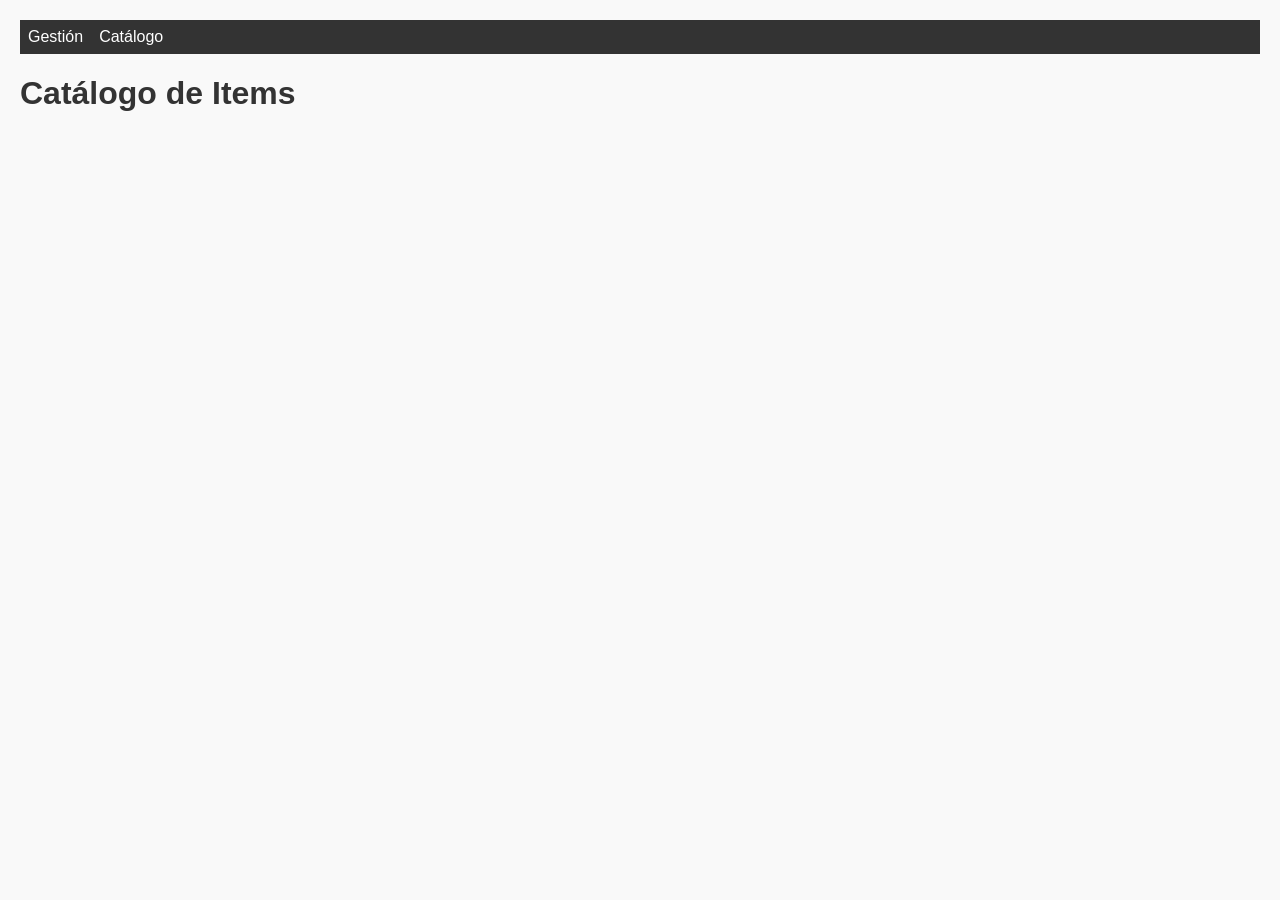
==== public/catalog.html @ c16d9414 "030925-1 Commit público" ====
<!DOCTYPE html>
<html lang="en">
<head>
    <meta charset="UTF-8">
    <meta name="viewport" content="width=device-width, initial-scale=1.0">
    <title>Catálogo</title>
    <link rel="stylesheet" href="./css/styles.css">
</head>
<body>
    <nav class="navbar">
        <ul>
            <li><a href="index.html">Gestión</a></li>
            <li><a href="catalog.html">Catálogo</a></li>
        </ul>
    </nav>

    <h1>Catálogo de Items</h1>

    <div id="catalogContainer" class="catalog-grid">
        <!-- Aquí se van a renderizar las tarjetas con los items -->
    </div>

    <script type="module" src="./js/catalog.js"></script>
</body>
</html>
---- public/css/styles.css ----
/* index.html */
body {
    font-family: Arial, sans-serif;
    margin: 20px;
    background: #f9f9f9;
}

h1 {
    color: #333;
}

form {
    margin-bottom: 20px;
}

input {
    padding: 8px;
    margin-right: 5px;
}

button {
    padding: 8px 12px;
    background: #007acc;
    color: white;
    border: none;
    cursor: pointer;
}

button:hover {
    background: #005fa3;
}

table {
    width: 100%;
    border-collapse: collapse;
    background: white;
}

th, td {
    border: 1px solid #ddd;
    padding: 8px;
    text-align: left;
}

/* Navbar */
.navbar {
    background: #333;
    padding: 0.5rem;
}

.navbar ul {
    list-style: none;
    display: flex;
    gap: 1rem;
    margin: 0;
    padding: 0;
}

.navbar a {
    color: white;
    text-decoration: none;
}

.navbar a:hover {
    text-decoration: underline;
}
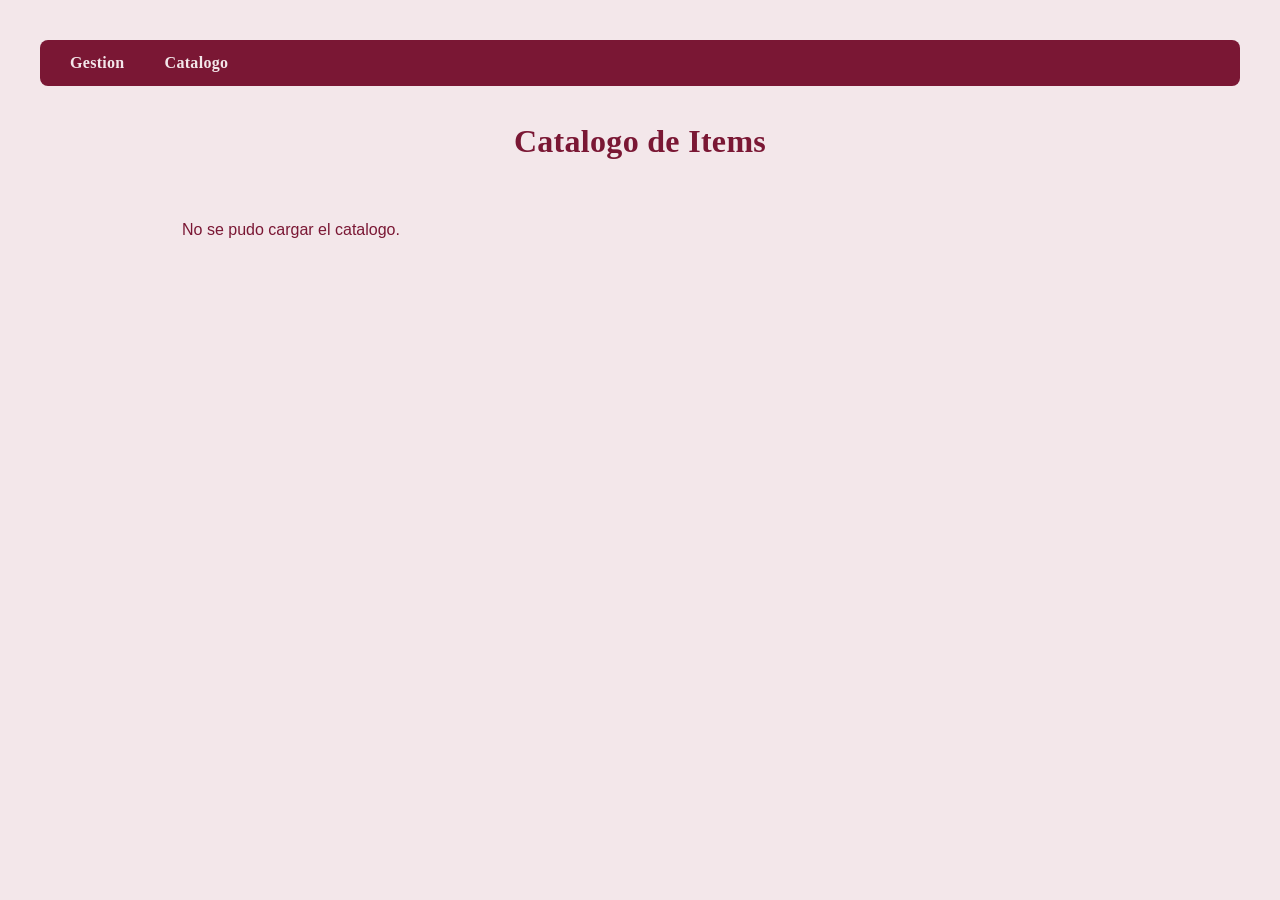
==== commit a5030d5a: "Cambios con lógica de catalogo" ====
--- a/public/catalog.html
+++ b/public/catalog.html
@@ -3,23 +3,35 @@
 <head>
     <meta charset="UTF-8">
     <meta name="viewport" content="width=device-width, initial-scale=1.0">
-    <title>Catálogo</title>
+    <title>Catalogo</title>
     <link rel="stylesheet" href="./css/styles.css">
 </head>
 <body>
     <nav class="navbar">
         <ul>
-            <li><a href="index.html">Gestión</a></li>
-            <li><a href="catalog.html">Catálogo</a></li>
+            <li><a href="index.html">Gestion</a></li>
+            <li><a href="catalog.html">Catalogo</a></li>
         </ul>
     </nav>
 
-    <h1>Catálogo de Items</h1>
+    <h1>Catalogo de Items</h1>
 
-    <div id="catalogContainer" class="catalog-grid">
-        <!-- Aquí se van a renderizar las tarjetas con los items -->
+    <div id="catalogLayout" class="catalog-layout">
+        <div id="catalogContainer" class="catalog-grid"></div>
+
+        <aside id="itemDrawer" class="item-drawer" aria-hidden="true">
+            <button id="closeDrawerBtn" class="drawer-close" aria-label="Cerrar detalle">x</button>
+            <div class="item-drawer-content">
+                <img id="drawerImage" class="item-drawer-image" src="" alt="Producto">
+                <h2 id="drawerName"></h2>
+                <p><strong>Descripcion:</strong> <span id="drawerDescription"></span></p>
+                <p><strong>Categoria:</strong> <span id="drawerCategory"></span></p>
+                <p><strong>Material:</strong> <span id="drawerMaterial"></span></p>
+                <p><strong>Precio:</strong> $<span id="drawerPrice"></span></p>
+            </div>
+        </aside>
     </div>
 
     <script type="module" src="./js/catalog.js"></script>
 </body>
-</html>+</html>
--- a/public/css/styles.css
+++ b/public/css/styles.css
@@ -1,3 +1,42 @@
+/* === CATÁLOGO CARDS === */
+.catalog-grid {
+    display: grid;
+    grid-template-columns: repeat(auto-fit, minmax(280px, 1fr));
+    gap: 24px;
+    margin: 30px auto;
+    max-width: 1200px;
+}
+
+.item-card {
+    background: #e4dac6;
+    color: #7a1734;
+    border-radius: 18px;
+    box-shadow: 0 4px 16px rgba(122, 23, 52, 0.15);
+    padding: 24px 18px;
+    transition: box-shadow 0.3s, transform 0.2s, background 0.3s;
+    border: 2px solid #da849b;
+    display: flex;
+    flex-direction: column;
+    align-items: flex-start;
+}
+
+.item-card h2 {
+    margin-bottom: 12px;
+    font-size: 1.3rem;
+    color: #7a1734;
+}
+
+.item-card p {
+    margin-bottom: 8px;
+    font-size: 1rem;
+}
+
+.item-card:hover {
+    box-shadow: 0 8px 32px rgba(218, 132, 155, 0.25);
+    background: #f3e7ea;
+    transform: translateY(-4px) scale(1.03);
+    border-color: #7a1734;
+}
 /* index.html */
 body {
     font-family: Arial, sans-serif;
@@ -20,7 +59,7 @@
 
 button {
     padding: 8px 12px;
-    background: #007acc;
+    background: #09ded6;
     color: white;
     border: none;
     cursor: pointer;
@@ -63,4 +102,759 @@
 
 .navbar a:hover {
     text-decoration: underline;
-}+}
+
+/* RESET BÁSICO */
+* {
+    margin: 0;
+    padding: 0;
+    box-sizing: border-box;
+    font-family: 'Segoe UI', Tahoma, Geneva, Verdana, sans-serif;
+}
+
+body {
+    background-color: #f3e7ea;
+    color: #7a1734;
+    line-height: 1.6;
+    padding: 20px;
+}
+
+h1 {
+    color: #7a1734;
+    text-align: center;
+    margin-bottom: 20px;
+}
+
+/* NAVBAR HORIZONTAL */
+.navbar {
+    background-color: #7a1734;
+    padding: 10px 20px;
+    border-radius: 8px;
+    margin-bottom: 30px;
+}
+
+.navbar ul {
+    list-style: none;
+    display: flex;
+    justify-content: flex-start;
+    gap: 20px;
+}
+
+.navbar a {
+    color: #f3e7ea;
+    text-decoration: none;
+    font-weight: bold;
+    transition: color 0.3s;
+    padding: 5px 10px;
+    border-radius: 6px;
+}
+
+.navbar a:hover {
+    color: #da849b;
+    background-color: rgba(255,255,255,0.1);
+}
+
+/* FORMULARIO HORIZONTAL */
+form#itemForm {
+    background-color: #e4dac6;
+    padding: 20px;
+    border-radius: 10px;
+    max-width: 900px;
+    margin: 0 auto 30px auto;
+    box-shadow: 0 4px 8px rgba(0,0,0,0.1);
+    display: flex;
+    flex-wrap: wrap;
+    gap: 15px;
+    align-items: center;
+    justify-content: flex-start;
+}
+
+form#itemForm input {
+    flex: 1 1 calc(30% - 10px);
+    min-width: 150px;
+    padding: 10px;
+    border: 1px solid #c7d784;
+    border-radius: 6px;
+    font-size: 1rem;
+    transition: all 0.2s ease;
+}
+
+form#itemForm button {
+    background-color: #7a1734;
+    color: #f3e7ea;
+    padding: 12px 25px;
+    border: none;
+    border-radius: 6px;
+    cursor: pointer;
+    transition: background-color 0.3s, transform 0.2s;
+    flex: 1 1 100%;
+    font-size: 1rem;
+    margin-top: 10px;
+}
+
+form#itemForm button:hover {
+    background-color: #da849b;
+    transform: translateY(-2px);
+}
+
+/* INPUTS CON ERROR */
+input.input-error {
+    border: 2px solid #da849b !important;
+    background-color: #ffe6eb !important;
+    animation: shake 0.2s;
+}
+
+/* ANIMACIÓN DE SACUDIDA */
+@keyframes shake {
+    0% { transform: translateX(0px); }
+    25% { transform: translateX(-3px); }
+    50% { transform: translateX(3px); }
+    75% { transform: translateX(-3px); }
+    100% { transform: translateX(0px); }
+}
+
+/* MENSAJITOS AUTOMÁTICOS */
+#mensajito {
+    max-width: 700px;
+    margin: 10px auto;
+    text-align: center;
+    padding: 12px 20px;
+    border-radius: 8px;
+    display: none;
+    font-weight: bold;
+    box-shadow: 0 4px 12px rgba(0,0,0,0.15);
+    transition: all 0.3s ease;
+    position: relative;
+    opacity: 0;
+}
+
+#mensajito.show {
+    display: block;
+    opacity: 1;
+}
+
+#mensajito.success {
+    background-color: #c7d784;
+    color: #7a1734;
+    border-left: 6px solid #7a1734;
+}
+
+#mensajito.error {
+    background-color: #da849b;
+    color: #f3e7ea;
+    border-left: 6px solid #7a1734;
+}
+
+#mensajito.warning {
+    background-color: #f7d06e;
+    color: #7a1734;
+    border-left: 6px solid #da849b;
+}
+
+/* TABLA */
+table {
+    width: 100%;
+    border-collapse: collapse;
+    margin: 0 auto;
+    max-width: 900px;
+    background-color: #e4dac6;
+    border-radius: 10px;
+    overflow: hidden;
+    box-shadow: 0 4px 8px rgba(0,0,0,0.1);
+}
+
+thead {
+    background-color: #7a1734;
+    color: #f3e7ea;
+}
+
+th, td {
+    padding: 12px 15px;
+    text-align: left;
+}
+
+tbody tr:nth-child(even) {
+    background-color: #f3e7ea;
+}
+
+tbody tr:hover {
+    background-color: #da849b;
+    color: #f3e7ea;
+    transition: background-color 0.3s;
+}
+
+/* CELDA DE ACCIONES CON BOTONES LADO A LADO */
+td.actions {
+    display: flex;
+    gap: 5px;
+}
+
+/* BOTONES ACCIONES */
+button.btn-edit, button.btn-delete {
+    padding: 6px 12px;
+    border: none;
+    border-radius: 5px;
+    cursor: pointer;
+    font-weight: bold;
+    transition: 0.3s;
+}
+
+button.btn-edit {
+    background-color: #c7d784;
+    color: #7a1734;
+}
+
+button.btn-edit:hover {
+    background-color: #7a1734;
+    color: #f3e7ea;
+}
+
+button.btn-delete {
+    background-color: #da849b;
+    color: #f3e7ea;
+}
+
+button.btn-delete:hover {
+    background-color: #7a1734;
+    color: #f3e7ea;
+}
+
+/* RESPONSIVE */
+@media (max-width: 768px) {
+    form#itemForm input {
+        flex: 1 1 100%;
+    }
+    .navbar ul {
+        justify-content: center;
+        flex-wrap: wrap;
+        gap: 10px;
+    }
+    #mensajito {
+        font-size: 0.9rem;
+        padding: 10px 15px;
+    }
+}
+
+
+
+/* ===== SWEET ALERT PERSONALIZADO ===== */
+
+.mi-popup{
+    background-color: #e4dac6 !important;
+    border: 2px solid #7a1734 !important;
+    border-radius: 12px !important;
+    padding: 25px !important;
+}
+
+/* titulo */
+.titulo-alerta{
+    color: #7a1734 !important;
+    font-weight: bold !important;
+}
+
+/* texto */
+.texto-alerta{
+    color: #7a1734 !important;
+}
+
+/* icono advertencia */
+.swal2-icon.swal2-warning{
+    border-color: #da849b !important;
+    color: #da849b !important;
+}
+
+/* botón eliminar */
+.btn-eliminar{
+    background-color: #da849b !important;
+    color: #f3e7ea !important;
+    border: none !important;
+    border-radius: 6px !important;
+    padding: 10px 18px !important;
+    font-weight: bold !important;
+    cursor: pointer !important;
+}
+
+.btn-eliminar:hover{
+    background-color: #7a1734 !important;
+}
+
+/* botón cancelar */
+.btn-cancelar{
+    background-color: #c7d784 !important;
+    color: #7a1734 !important;
+    border: none !important;
+    border-radius: 6px !important;
+    padding: 10px 18px !important;
+    font-weight: bold !important;
+    cursor: pointer !important;
+}
+
+
+
+
+
+.btn-editar{
+    background-color: #da849b !important;
+    color: #f3e7ea !important;
+    border: none !important;
+    border-radius: 6px !important;
+    padding: 10px 18px !important;
+    font-weight: bold !important;
+    cursor: pointer !important;
+}
+
+.btn-editar:hover{
+    background-color: #7a1734 !important;
+}
+
+/* icono advertencia */
+.swal2-icon.swal2-question{
+    border-color: #da849b !important;
+    color: #da849b !important;
+}
+
+.btn-cancelar:hover{
+    background-color: #7a1734 !important;
+    color: #f3e7ea !important;
+}
+.item-image {
+    width: 100%;
+    max-height: 220px;
+    object-fit: cover;
+    border-radius: 12px;
+    margin-bottom: 12px;
+    border: 1px solid #da849b;
+}
+
+.table-image {
+    width: 64px;
+    height: 64px;
+    object-fit: cover;
+    border-radius: 8px;
+    border: 1px solid #c7d784;
+    display: block;
+}
+
+/* Catalog drawer modal */
+.catalog-layout {
+    max-width: 1400px;
+    margin: 0 auto;
+    display: flex;
+    gap: 24px;
+    align-items: flex-start;
+}
+
+.catalog-layout .catalog-grid {
+    flex: 1;
+    margin: 30px 0;
+    transition: max-width 0.35s ease, transform 0.35s ease;
+}
+
+.catalog-layout.modal-open .catalog-grid {
+    max-width: calc(100% - 380px);
+}
+
+.catalog-layout .item-card {
+    cursor: pointer;
+}
+
+.catalog-layout .item-card:focus-visible {
+    outline: 3px solid #7a1734;
+    outline-offset: 3px;
+}
+
+.item-drawer {
+    width: 0;
+    opacity: 0;
+    transform: translateX(32px);
+    pointer-events: none;
+    overflow: hidden;
+    position: sticky;
+    top: 20px;
+    background: #e4dac6;
+    color: #7a1734;
+    border: 2px solid #da849b;
+    border-radius: 16px;
+    box-shadow: 0 10px 30px rgba(122, 23, 52, 0.25);
+    transition: width 0.35s ease, opacity 0.3s ease, transform 0.35s ease, padding 0.35s ease;
+}
+
+.item-drawer.open {
+    width: 360px;
+    opacity: 1;
+    transform: translateX(0);
+    pointer-events: auto;
+    padding: 18px;
+}
+
+.drawer-close {
+    background: #7a1734;
+    color: #f3e7ea;
+    border: none;
+    border-radius: 8px;
+    width: 34px;
+    height: 34px;
+    font-size: 1rem;
+    font-weight: bold;
+    cursor: pointer;
+    margin-left: auto;
+    display: block;
+}
+
+.drawer-close:hover {
+    background: #da849b;
+}
+
+.item-drawer-content {
+    display: flex;
+    flex-direction: column;
+    gap: 10px;
+}
+
+.item-drawer-content h2 {
+    margin-top: 8px;
+}
+
+.item-drawer-image {
+    width: 100%;
+    max-height: 280px;
+    object-fit: cover;
+    border-radius: 12px;
+    border: 1px solid #da849b;
+}
+
+@media (max-width: 980px) {
+    .catalog-layout {
+        display: block;
+        position: relative;
+    }
+
+    .catalog-layout.modal-open .catalog-grid {
+        max-width: 100%;
+    }
+
+    .item-drawer {
+        position: fixed;
+        right: 16px;
+        top: 16px;
+        bottom: 16px;
+        max-height: calc(100vh - 32px);
+        z-index: 1000;
+        overflow-y: auto;
+        transform: translateX(120%);
+    }
+
+    .item-drawer.open {
+        width: min(92vw, 380px);
+        transform: translateX(0);
+    }
+}
+
+/* Index layout refresh */
+.index-page .page-shell {
+    max-width: 1120px;
+    margin: 0 auto;
+    padding: 8px 0 24px;
+}
+
+.index-page h1 {
+    margin-bottom: 24px;
+    letter-spacing: 0.3px;
+}
+
+.index-page form#itemForm {
+    padding: 24px;
+    border-radius: 14px;
+    border: 2px solid #da849b;
+    box-shadow: 0 10px 24px rgba(122, 23, 52, 0.12);
+    justify-content: center;
+}
+
+.index-page .form-grid {
+    display: grid;
+    grid-template-columns: repeat(3, minmax(0, 1fr));
+    gap: 12px;
+}
+
+.index-page form#itemForm input,
+.index-page form#itemForm textarea {
+    width: 100%;
+    min-width: 0;
+    margin: 0;
+    padding: 11px 12px;
+    border: 1px solid #c7d784;
+    border-radius: 8px;
+    background: #fdf8f2;
+    color: #7a1734;
+}
+
+.index-page form#itemForm textarea {
+    grid-column: 1 / -1;
+    min-height: 120px;
+    resize: vertical;
+    line-height: 1.5;
+}
+
+.index-page form#itemForm input:focus,
+.index-page form#itemForm textarea:focus {
+    outline: none;
+    border-color: #7a1734;
+    box-shadow: 0 0 0 2px rgba(122, 23, 52, 0.16);
+}
+
+.index-page form#itemForm button {
+    margin-top: 14px;
+}
+
+.index-page table {
+    max-width: 1120px;
+    margin-top: 18px;
+}
+
+.index-page th,
+.index-page td {
+    vertical-align: top;
+}
+
+.index-page td:nth-child(3) {
+    max-width: 280px;
+    line-height: 1.45;
+}
+
+@media (max-width: 900px) {
+    .index-page .form-grid {
+        grid-template-columns: repeat(2, minmax(0, 1fr));
+    }
+}
+
+@media (max-width: 640px) {
+    .index-page .form-grid {
+        grid-template-columns: 1fr;
+    }
+
+    .index-page form#itemForm {
+        padding: 16px;
+    }
+}
+
+/* Index table redesign */
+.index-page .table-shell {
+    margin-top: 20px;
+    border: 2px solid #da849b;
+    border-radius: 16px;
+    overflow: hidden;
+    background: #e4dac6;
+    box-shadow: 0 12px 26px rgba(122, 23, 52, 0.14);
+}
+
+.index-page .table-shell table {
+    width: 100%;
+    max-width: none;
+    margin: 0;
+    border-collapse: separate;
+    border-spacing: 0;
+    table-layout: fixed;
+}
+
+.index-page .table-shell thead th {
+    position: sticky;
+    top: 0;
+    z-index: 2;
+    background: #7a1734;
+    color: #f3e7ea;
+    font-size: 0.9rem;
+    letter-spacing: 0.3px;
+    padding: 13px 10px;
+    border: none;
+}
+
+.index-page .table-shell tbody td {
+    border: none;
+    border-bottom: 1px solid #ead2d9;
+    padding: 12px 10px;
+    color: #6c1230;
+    line-height: 1.4;
+    background: transparent;
+}
+
+.index-page .table-shell tbody tr:nth-child(odd) {
+    background: #f9eef1;
+}
+
+.index-page .table-shell tbody tr:nth-child(even) {
+    background: #f3e7ea;
+}
+
+.index-page .table-shell tbody tr:hover {
+    background: #efdae0;
+    color: #5f102a;
+}
+
+.index-page .table-shell th:nth-child(1),
+.index-page .table-shell td:nth-child(1) {
+    width: 62px;
+    text-align: center;
+}
+
+.index-page .table-shell th:nth-child(3),
+.index-page .table-shell td:nth-child(3) {
+    width: 28%;
+}
+
+.index-page .table-shell th:nth-child(4),
+.index-page .table-shell td:nth-child(4),
+.index-page .table-shell th:nth-child(5),
+.index-page .table-shell td:nth-child(5) {
+    width: 88px;
+    text-align: center;
+}
+
+.index-page .table-shell th:nth-child(8),
+.index-page .table-shell td:nth-child(8) {
+    width: 96px;
+    text-align: center;
+}
+
+.index-page .table-shell th:nth-child(9),
+.index-page .table-shell td:nth-child(9) {
+    width: 170px;
+}
+
+.index-page .table-shell td.actions {
+    justify-content: center;
+    align-items: center;
+    gap: 8px;
+}
+
+.index-page .table-shell .table-image {
+    margin: 0 auto;
+    width: 58px;
+    height: 58px;
+    border-radius: 10px;
+}
+
+@media (max-width: 1020px) {
+    .index-page .table-shell {
+        overflow-x: auto;
+    }
+
+    .index-page .table-shell table {
+        min-width: 920px;
+    }
+}
+
+/* ID column fix */
+.index-page .table-shell th:nth-child(1),
+.index-page .table-shell td:nth-child(1) {
+    width: 54px;
+    max-width: 54px;
+    text-align: center;
+    white-space: nowrap;
+    overflow: hidden;
+    text-overflow: ellipsis;
+    font-size: 0.82rem;
+    font-weight: 600;
+}
+
+.index-page .table-shell td:nth-child(2) {
+    word-break: break-word;
+}
+
+/* Catalog card sizing refinement */
+.catalog-layout {
+    justify-content: center;
+}
+
+.catalog-layout .catalog-grid {
+    flex: 1;
+    margin: 30px auto;
+    max-width: 1080px;
+    width: 100%;
+    display: grid;
+    grid-template-columns: repeat(auto-fill, minmax(250px, 280px));
+    justify-content: center;
+}
+
+.catalog-layout.modal-open .catalog-grid {
+    max-width: 760px;
+}
+
+.catalog-layout .item-card {
+    width: 100%;
+    min-height: 250px;
+}
+
+.catalog-layout .item-card h2 {
+    margin-bottom: 6px;
+}
+
+.catalog-layout .item-card .item-card-price {
+    margin-top: auto;
+    font-size: 1.05rem;
+}
+
+/* Elegant typography + refined action buttons */
+:root {
+    --font-title: 'Palatino Linotype', 'Book Antiqua', Palatino, Garamond, serif;
+    --font-body: 'Trebuchet MS', 'Segoe UI', Tahoma, sans-serif;
+}
+
+body,
+input,
+textarea,
+button,
+table,
+th,
+td {
+    font-family: var(--font-body);
+}
+
+h1,
+h2,
+h3,
+.navbar a {
+    font-family: var(--font-title);
+    letter-spacing: 0.3px;
+}
+
+h1 {
+    font-weight: 700;
+}
+
+button.btn-edit,
+button.btn-delete {
+    border-radius: 999px;
+    padding: 8px 14px;
+    border: 1px solid rgba(122, 23, 52, 0.22);
+    box-shadow: 0 6px 12px rgba(122, 23, 52, 0.14);
+    transition: transform 0.2s ease, box-shadow 0.25s ease, filter 0.25s ease;
+    font-weight: 700;
+    letter-spacing: 0.2px;
+}
+
+button.btn-edit {
+    background: linear-gradient(135deg, #c7d784 0%, #e4dac6 100%);
+    color: #7a1734;
+}
+
+button.btn-edit:hover {
+    transform: translateY(-1px);
+    box-shadow: 0 10px 18px rgba(122, 23, 52, 0.2);
+    filter: saturate(1.06);
+    background: linear-gradient(135deg, #d4e192 0%, #f0e7d5 100%);
+    color: #631129;
+}
+
+button.btn-delete {
+    background: linear-gradient(135deg, #da849b 0%, #c56b83 100%);
+    color: #fdf7f8;
+}
+
+button.btn-delete:hover {
+    transform: translateY(-1px);
+    box-shadow: 0 10px 18px rgba(122, 23, 52, 0.25);
+    filter: saturate(1.08);
+    background: linear-gradient(135deg, #7a1734 0%, #9c2d4d 100%);
+    color: #fff7fa;
+}
+
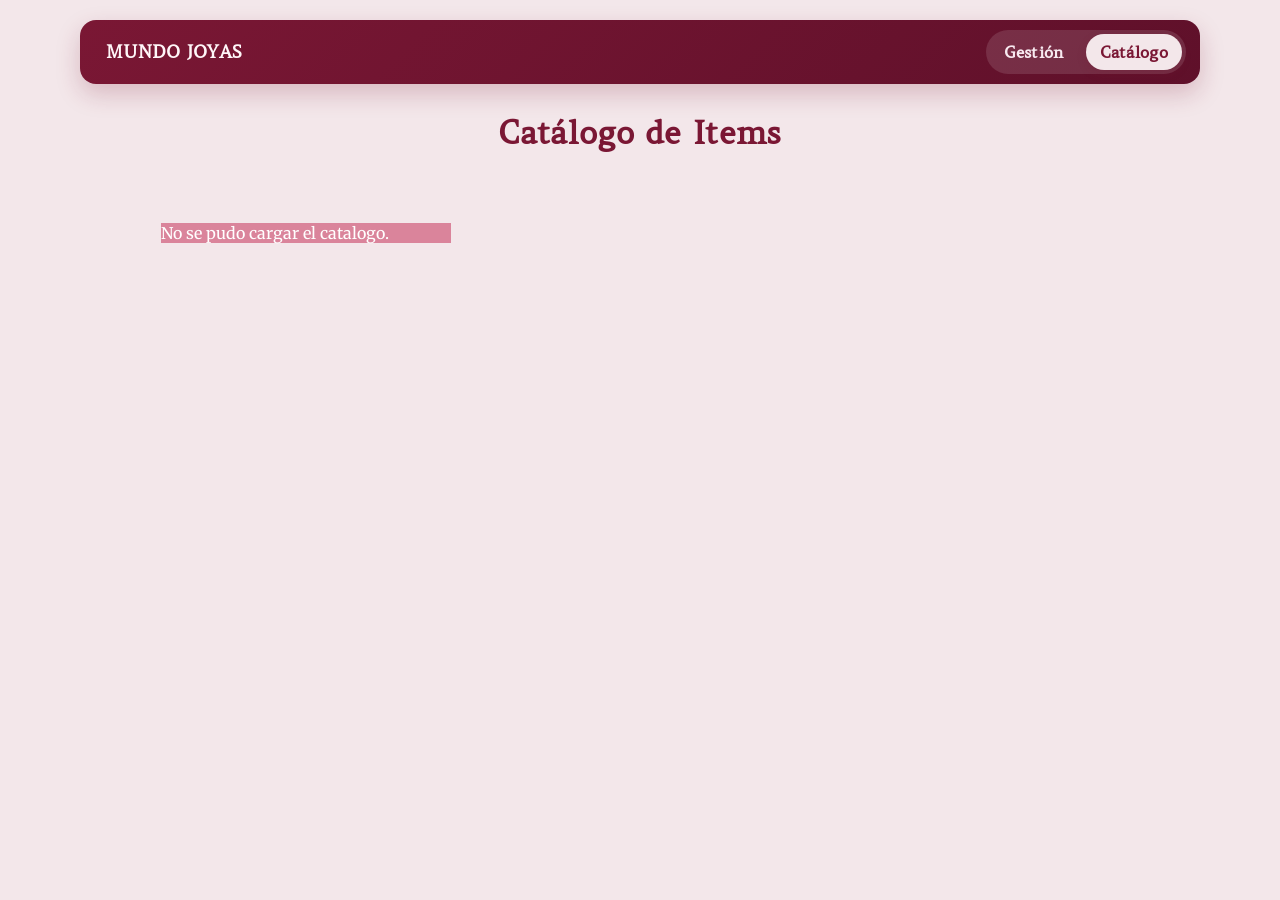
==== commit 25f6237f: "Últimos cambios" ====
--- a/public/catalog.html
+++ b/public/catalog.html
@@ -1,4 +1,4 @@
-<!DOCTYPE html>
+﻿<!DOCTYPE html>
 <html lang="en">
 <head>
     <meta charset="UTF-8">
@@ -6,30 +6,48 @@
     <title>Catalogo</title>
     <link rel="stylesheet" href="./css/styles.css">
 </head>
-<body>
-    <nav class="navbar">
-        <ul>
-            <li><a href="index.html">Gestion</a></li>
-            <li><a href="catalog.html">Catalogo</a></li>
-        </ul>
+<body class="catalog-page">
+
+    <nav class="navbar" aria-label="Navegacion principal">
+        <div class="navbar-inner">
+            <a class="navbar-brand" href="index.html">MUNDO JOYAS</a>
+            <ul class="navbar-menu">
+                <li><a class="navbar-link" href="index.html">Gestión</a></li>
+                <li><a class="navbar-link is-active" href="catalog.html">Catálogo</a></li>
+            </ul>
+        </div>
     </nav>
 
-    <h1>Catalogo de Items</h1>
+    <h1>Catálogo de Items</h1>
 
     <div id="catalogLayout" class="catalog-layout">
         <div id="catalogContainer" class="catalog-grid"></div>
 
-        <aside id="itemDrawer" class="item-drawer" aria-hidden="true">
-            <button id="closeDrawerBtn" class="drawer-close" aria-label="Cerrar detalle">x</button>
+        <section id="itemDrawer" class="item-drawer" aria-hidden="true">
+            <button id="closeDrawerBtn" class="drawer-close" aria-label="Cerrar detalle">&times;</button>
             <div class="item-drawer-content">
                 <img id="drawerImage" class="item-drawer-image" src="" alt="Producto">
+                <p class="drawer-kicker">Detalle del producto</p>
                 <h2 id="drawerName"></h2>
-                <p><strong>Descripcion:</strong> <span id="drawerDescription"></span></p>
-                <p><strong>Categoria:</strong> <span id="drawerCategory"></span></p>
-                <p><strong>Material:</strong> <span id="drawerMaterial"></span></p>
-                <p><strong>Precio:</strong> $<span id="drawerPrice"></span></p>
+
+                <div class="drawer-meta">
+                    <p class="drawer-meta-item">
+                        <span class="drawer-label">Descripcion</span>
+                        <span id="drawerDescription" class="drawer-value"></span>
+                    </p>
+                    <p class="drawer-meta-item">
+                        <span class="drawer-label">Categoria</span>
+                        <span id="drawerCategory" class="drawer-value"></span>
+                    </p>
+                    <p class="drawer-meta-item">
+                        <span class="drawer-label">Material</span>
+                        <span id="drawerMaterial" class="drawer-value"></span>
+                    </p>
+                </div>
+
+                <p class="drawer-price">Precio <strong>$<span id="drawerPrice"></span></strong></p>
             </div>
-        </aside>
+        </section>
     </div>
 
     <script type="module" src="./js/catalog.js"></script>
--- a/public/css/styles.css
+++ b/public/css/styles.css
@@ -1,302 +1,197 @@
-/* === CATÁLOGO CARDS === */
-.catalog-grid {
-    display: grid;
-    grid-template-columns: repeat(auto-fit, minmax(280px, 1fr));
-    gap: 24px;
-    margin: 30px auto;
-    max-width: 1200px;
-}
-
-.item-card {
-    background: #e4dac6;
-    color: #7a1734;
-    border-radius: 18px;
-    box-shadow: 0 4px 16px rgba(122, 23, 52, 0.15);
-    padding: 24px 18px;
-    transition: box-shadow 0.3s, transform 0.2s, background 0.3s;
-    border: 2px solid #da849b;
-    display: flex;
-    flex-direction: column;
-    align-items: flex-start;
-}
-
-.item-card h2 {
-    margin-bottom: 12px;
-    font-size: 1.3rem;
-    color: #7a1734;
-}
-
-.item-card p {
-    margin-bottom: 8px;
-    font-size: 1rem;
-}
-
-.item-card:hover {
-    box-shadow: 0 8px 32px rgba(218, 132, 155, 0.25);
-    background: #f3e7ea;
-    transform: translateY(-4px) scale(1.03);
-    border-color: #7a1734;
-}
-/* index.html */
-body {
-    font-family: Arial, sans-serif;
-    margin: 20px;
-    background: #f9f9f9;
-}
-
-h1 {
-    color: #333;
-}
-
-form {
-    margin-bottom: 20px;
-}
-
-input {
-    padding: 8px;
-    margin-right: 5px;
-}
-
-button {
-    padding: 8px 12px;
-    background: #09ded6;
-    color: white;
-    border: none;
-    cursor: pointer;
-}
-
-button:hover {
-    background: #005fa3;
-}
-
-table {
-    width: 100%;
-    border-collapse: collapse;
-    background: white;
-}
-
-th, td {
-    border: 1px solid #ddd;
-    padding: 8px;
-    text-align: left;
-}
-
-/* Navbar */
-.navbar {
-    background: #333;
-    padding: 0.5rem;
-}
-
-.navbar ul {
-    list-style: none;
-    display: flex;
-    gap: 1rem;
-    margin: 0;
-    padding: 0;
-}
-
-.navbar a {
-    color: white;
-    text-decoration: none;
-}
-
-.navbar a:hover {
-    text-decoration: underline;
-}
-
-/* RESET BÁSICO */
+﻿@import url('https://fonts.googleapis.com/css2?family=Amethysta&family=DM+Serif+Text:ital@0;1&family=Lilita+One&family=Merriweather:ital,opsz,wght@0,18..144,300..900;1,18..144,300..900&family=Pinyon+Script&display=swap');
+
+/* RESET Y GENERAL */
 * {
     margin: 0;
     padding: 0;
     box-sizing: border-box;
-    font-family: 'Segoe UI', Tahoma, Geneva, Verdana, sans-serif;
+    font-family: 'Merriweather', serif;
 }
 
 body {
     background-color: #f3e7ea;
     color: #7a1734;
-    line-height: 1.6;
     padding: 20px;
 }
 
 h1 {
-    color: #7a1734;
     text-align: center;
     margin-bottom: 20px;
 }
 
-/* NAVBAR HORIZONTAL */
+/* NAVBAR, Estilos de la barra de navegacion superior*/
 .navbar {
-    background-color: #7a1734;
-    padding: 10px 20px;
-    border-radius: 8px;
-    margin-bottom: 30px;
-}
-
-.navbar ul {
+    max-width: 1120px;
+    margin: 0 auto 30px;
+    border-radius: 16px;
+    background: linear-gradient(135deg, #7a1734 0%, #5f102a 100%);
+    box-shadow: 0 10px 24px rgba(122, 23, 52, 0.22);
+}
+
+.navbar-inner {
+    display: flex;
+    align-items: center;
+    justify-content: space-between;
+    gap: 12px;
+    padding: 10px 14px;
+}
+
+.navbar-brand {
+    color: #fff6f8;
+    text-decoration: none;
+    font-weight: 700;
+    font-size: 1.15rem;
+    letter-spacing: 0.4px;
+    padding: 8px 12px;
+    border-radius: 10px;
+    transition: background-color 0.2s ease;
+}
+
+.navbar-brand:hover {
+    background: rgba(255, 255, 255, 0.12);
+}
+
+.navbar-menu {
     list-style: none;
     display: flex;
-    justify-content: flex-start;
-    gap: 20px;
-}
-
-.navbar a {
-    color: #f3e7ea;
+    gap: 8px;
+    padding: 4px;
+    margin: 0;
+    border-radius: 999px;
+    background: rgba(255, 255, 255, 0.12);
+}
+
+.navbar-link {
+    display: inline-block;
+    color: #f8eaf0;
     text-decoration: none;
     font-weight: bold;
-    transition: color 0.3s;
-    padding: 5px 10px;
-    border-radius: 6px;
-}
-
-.navbar a:hover {
-    color: #da849b;
-    background-color: rgba(255,255,255,0.1);
-}
-
-/* FORMULARIO HORIZONTAL */
+    padding: 8px 14px;
+    border-radius: 999px;
+    transition: background-color 0.2s ease, transform 0.2s ease, color 0.2s ease;
+}
+
+.navbar-link:hover {
+    background: rgba(255, 255, 255, 0.18);
+    transform: translateY(-1px);
+}
+
+.navbar-link.is-active {
+    background: #f3e7ea;
+    color: #7a1734;
+    box-shadow: 0 4px 10px rgba(122, 23, 52, 0.2);
+}
+
+@media (max-width: 620px) {
+    .navbar-inner {
+        flex-direction: column;
+        align-items: stretch;
+    }
+
+    .navbar-brand {
+        text-align: center;
+    }
+
+    .navbar-menu {
+        justify-content: center;
+        flex-wrap: wrap;
+    }
+}
+
+/* FORMULARIO, Contenedor de entrada de datos*/
 form#itemForm {
     background-color: #e4dac6;
     padding: 20px;
     border-radius: 10px;
     max-width: 900px;
-    margin: 0 auto 30px auto;
-    box-shadow: 0 4px 8px rgba(0,0,0,0.1);
+    margin: 0 auto 30px;
+    box-shadow: 0 4px 8px rgba(0, 0, 0, 0.1);
     display: flex;
     flex-wrap: wrap;
     gap: 15px;
-    align-items: center;
-    justify-content: flex-start;
-}
-
-form#itemForm input {
+    transition: all 0.3s ease;
+    /* Para que el cambio a modo edición sea suave */
+}
+
+.form-grid {
+    display: flex;
+    flex-wrap: wrap;
+    gap: 10px;
+    width: 100%;
+}
+
+form#itemForm input,
+textarea {
     flex: 1 1 calc(30% - 10px);
-    min-width: 150px;
     padding: 10px;
     border: 1px solid #c7d784;
     border-radius: 6px;
-    font-size: 1rem;
-    transition: all 0.2s ease;
-}
-
-form#itemForm button {
+    outline: none;
+}
+
+textarea {
+    flex: 1 1 100%;
+    height: 80px;
+}
+
+#submitBtn {
     background-color: #7a1734;
-    color: #f3e7ea;
-    padding: 12px 25px;
+    color: white;
+    width: 100%;
+    padding: 12px;
     border: none;
     border-radius: 6px;
     cursor: pointer;
-    transition: background-color 0.3s, transform 0.2s;
-    flex: 1 1 100%;
     font-size: 1rem;
-    margin-top: 10px;
-}
-
-form#itemForm button:hover {
-    background-color: #da849b;
-    transform: translateY(-2px);
-}
-
-/* INPUTS CON ERROR */
-input.input-error {
-    border: 2px solid #da849b !important;
-    background-color: #ffe6eb !important;
-    animation: shake 0.2s;
-}
-
-/* ANIMACIÓN DE SACUDIDA */
-@keyframes shake {
-    0% { transform: translateX(0px); }
-    25% { transform: translateX(-3px); }
-    50% { transform: translateX(3px); }
-    75% { transform: translateX(-3px); }
-    100% { transform: translateX(0px); }
-}
-
-/* MENSAJITOS AUTOMÁTICOS */
-#mensajito {
-    max-width: 700px;
-    margin: 10px auto;
-    text-align: center;
-    padding: 12px 20px;
-    border-radius: 8px;
-    display: none;
-    font-weight: bold;
-    box-shadow: 0 4px 12px rgba(0,0,0,0.15);
-    transition: all 0.3s ease;
-    position: relative;
-    opacity: 0;
-}
-
-#mensajito.show {
-    display: block;
-    opacity: 1;
-}
-
-#mensajito.success {
-    background-color: #c7d784;
-    color: #7a1734;
-    border-left: 6px solid #7a1734;
-}
-
-#mensajito.error {
-    background-color: #da849b;
-    color: #f3e7ea;
-    border-left: 6px solid #7a1734;
-}
-
-#mensajito.warning {
-    background-color: #f7d06e;
-    color: #7a1734;
-    border-left: 6px solid #da849b;
-}
-
-/* TABLA */
+    transition: background-color 0.3s ease;
+}
+
+/* TABLA, Interfaz de los ítems*/
 table {
     width: 100%;
     border-collapse: collapse;
-    margin: 0 auto;
-    max-width: 900px;
-    background-color: #e4dac6;
+    background: #e4dac6;
     border-radius: 10px;
     overflow: hidden;
-    box-shadow: 0 4px 8px rgba(0,0,0,0.1);
 }
 
 thead {
-    background-color: #7a1734;
-    color: #f3e7ea;
-}
-
-th, td {
-    padding: 12px 15px;
+    background: #7a1734;
+    color: white;
+}
+
+th,
+td {
+    padding: 12px;
     text-align: left;
-}
-
-tbody tr:nth-child(even) {
-    background-color: #f3e7ea;
-}
-
-tbody tr:hover {
-    background-color: #da849b;
-    color: #f3e7ea;
-    transition: background-color 0.3s;
-}
-
-/* CELDA DE ACCIONES CON BOTONES LADO A LADO */
-td.actions {
-    display: flex;
-    gap: 5px;
-}
-
-/* BOTONES ACCIONES */
-button.btn-edit, button.btn-delete {
-    padding: 6px 12px;
+    border-bottom: 1px solid rgba(0, 0, 0, 0.05);
+}
+
+.table-image {
+    width: 50px;
+    height: 50px;
+    object-fit: cover;
+    border-radius: 5px;
+}
+
+/* BOTONES TABLA, editar y borrar */
+.actions {
+    display: flex;
+    gap: 10px;
+    justify-content: center;
+    align-items: center;
+}
+
+button.btn-edit,
+button.btn-delete {
+    padding: 6px 15px;
     border: none;
-    border-radius: 5px;
+    border-radius: 20px;
     cursor: pointer;
     font-weight: bold;
-    transition: 0.3s;
+    transition: transform 0.2s cubic-bezier(0.175, 0.885, 0.32, 1.275), background-color 0.2s;
+    backface-visibility: hidden;
+    -webkit-font-smoothing: antialiased;
 }
 
 button.btn-edit {
@@ -304,136 +199,199 @@
     color: #7a1734;
 }
 
-button.btn-edit:hover {
-    background-color: #7a1734;
-    color: #f3e7ea;
-}
-
 button.btn-delete {
     background-color: #da849b;
     color: #f3e7ea;
 }
 
+/* EFECTO HOVER: Salto y cambio a rosado fuerte */
+button.btn-edit:hover,
 button.btn-delete:hover {
-    background-color: #7a1734;
-    color: #f3e7ea;
-}
-
-/* RESPONSIVE */
-@media (max-width: 768px) {
-    form#itemForm input {
-        flex: 1 1 100%;
-    }
-    .navbar ul {
-        justify-content: center;
-        flex-wrap: wrap;
-        gap: 10px;
-    }
-    #mensajito {
-        font-size: 0.9rem;
-        padding: 10px 15px;
-    }
-}
-
-
-
-/* ===== SWEET ALERT PERSONALIZADO ===== */
-
-.mi-popup{
-    background-color: #e4dac6 !important;
-    border: 2px solid #7a1734 !important;
-    border-radius: 12px !important;
-    padding: 25px !important;
-}
-
-/* titulo */
-.titulo-alerta{
-    color: #7a1734 !important;
-    font-weight: bold !important;
-}
-
-/* texto */
-.texto-alerta{
-    color: #7a1734 !important;
-}
-
-/* icono advertencia */
-.swal2-icon.swal2-warning{
-    border-color: #da849b !important;
-    color: #da849b !important;
-}
-
-/* botón eliminar */
-.btn-eliminar{
+    background-color: #d11d53 !important;
+    color: white !important;
+    transform: translateY(-5px) scale(1.05);
+}
+
+/* !!!!=== MODAL PERSONALIZADO !!!!!=== */
+.mi-popup-modal {
+    border: 3px solid #7a1734;
+    /* Borde más marcado  */
+    border-radius: 15px;
+    background: #e4dac6;
+    padding: 0;
+    width: 420px;
+    margin: auto;
+    box-shadow: 0 10px 40px rgba(0, 0, 0, 0.4);
+}
+
+.mi-popup-modal::backdrop {
+    background: rgba(0, 0, 0, 0.7);
+}
+
+.modal-body {
+    padding: 30px;
+    text-align: center;
+}
+
+.modal-icon {
+    width: 80px;
+    height: 80px;
+    border: 4px solid #da849b;
+    border-radius: 50%;
+    display: flex;
+    align-items: center;
+    justify-content: center;
+    margin: 0 auto 15px;
+    font-size: 45px;
+    color: #da849b;
+    background-color: rgba(218, 132, 155, 0.1);
+}
+
+.titulo-alerta {
+    color: #7a1734;
+    margin-bottom: 10px;
+    font-size: 1.8rem;
+    font-weight: bold;
+}
+
+.modal-buttons {
+    display: flex;
+    justify-content: center;
+    gap: 15px;
+    margin-top: 25px;
+}
+
+ .btn-confirmar {
+    background: #da849b;
+    color: white;
+    border: none;
+    /* Borde sutil para resaltar el botón */
+    padding: 12px 25px;
+    border-radius: 10px;
+    /* Más redondeado  */
+    cursor: pointer;
+    font-weight: bold;
+    transition: transform 0.2s;
+}
+
+.btn-cancelar-modal {
+    background: #c7d784;
+    color: #7a1734;
+    border: none;
+    padding: 12px 25px;
+    border-radius: 10px;
+    cursor: pointer;
+    font-weight: bold;
+    transition: transform 0.2s;
+}
+
+.btn-confirmar:hover,
+.btn-cancelar-modal:hover {
+    transform: scale(1.05);
+}
+
+/* MENSAJITOS, Alertas */
+#mensajito {
+    display: none;
+    text-align: center;
+    padding: 10px;
+    margin-bottom: 10px;
+    border-radius: 5px;
+    font-weight: bold;
+}
+
+#mensajito.show {
+    display: block;
+}
+
+.success {
+    background: #c7d784;
+    color: #7a1734;
+}
+
+.error {
+    background: #da849b;
+    color: white;
+}
+
+/* --- ANIMACIONES Y ESTADOS --- */
+
+/* Al editar: Resalta el formulario */
+.form-edit,
+.form-editando {
+    transform: scale(1.01);
+    border: 2px solid #da849b !important;
+    box-shadow: 0 10px 30px rgba(122, 23, 52, 0.2) !important;
+}
+
+/* Botón cambia a ROSADO al editar (Antes era azul) */
+.form-edit #submitBtn,
+.form-editando #submitBtn {
     background-color: #da849b !important;
-    color: #f3e7ea !important;
-    border: none !important;
-    border-radius: 6px !important;
-    padding: 10px 18px !important;
-    font-weight: bold !important;
-    cursor: pointer !important;
-}
-
-.btn-eliminar:hover{
-    background-color: #7a1734 !important;
-}
-
-/* botón cancelar */
-.btn-cancelar{
-    background-color: #c7d784 !important;
-    color: #7a1734 !important;
-    border: none !important;
-    border-radius: 6px !important;
-    padding: 10px 18px !important;
-    font-weight: bold !important;
-    cursor: pointer !important;
-}
-
-
-
-
-
-.btn-editar{
-    background-color: #da849b !important;
-    color: #f3e7ea !important;
-    border: none !important;
-    border-radius: 6px !important;
-    padding: 10px 18px !important;
-    font-weight: bold !important;
-    cursor: pointer !important;
-}
-
-.btn-editar:hover{
-    background-color: #7a1734 !important;
-}
-
-/* icono advertencia */
-.swal2-icon.swal2-question{
-    border-color: #da849b !important;
-    color: #da849b !important;
-}
-
-.btn-cancelar:hover{
-    background-color: #7a1734 !important;
-    color: #f3e7ea !important;
-}
-.item-image {
-    width: 100%;
-    max-height: 220px;
-    object-fit: cover;
-    border-radius: 12px;
-    margin-bottom: 12px;
-    border: 1px solid #da849b;
-}
-
-.table-image {
-    width: 64px;
-    height: 64px;
-    object-fit: cover;
-    border-radius: 8px;
-    border: 1px solid #c7d784;
-    display: block;
-}
+    /* Color rosado fuerte de tu paleta */
+    color: white !important;
+}
+
+/* Animación de pulso al entrar a editar */
+@keyframes pulsoEditar {
+    0% {
+        transform: scale(1);
+    }
+
+    50% {
+        transform: scale(1.03);
+    }
+
+    100% {
+        transform: scale(1.01);
+    }
+}
+
+.animar-pulso {
+    animation: pulsoEditar 0.5s ease-out;
+}
+
+/* Animación de temblor (ERROR) */
+@keyframes shake {
+    0% {
+        transform: translateX(0);
+    }
+
+    25% {
+        transform: translateX(-6px);
+    }
+
+    50% {
+        transform: translateX(6px);
+    }
+
+    75% {
+        transform: translateX(-6px);
+    }
+
+    100% {
+        transform: translateX(0);
+    }
+}
+
+/* Activa el error visual en el form vacío */
+.form-error-vibrar {
+    border: 2px solid #da849b !important;
+    animation: shake 0.3s ease-in-out;
+    box-shadow: 0 0 15px rgba(218, 132, 155, 0.4) !important;
+}
+
+/* Bordes rojos en inputs vacíos */
+.input-error {
+    border: 2px solid #da849b !important;
+    background-color: #fff1f1 !important;
+}
+
+
+
+/* =========================================================================================== */
+
+
 
 /* Catalog drawer modal */
 .catalog-layout {
@@ -451,7 +409,7 @@
 }
 
 .catalog-layout.modal-open .catalog-grid {
-    max-width: calc(100% - 380px);
+    max-width: calc(100% - 450px);
 }
 
 .catalog-layout .item-card {
@@ -471,56 +429,123 @@
     overflow: hidden;
     position: sticky;
     top: 20px;
-    background: #e4dac6;
-    color: #7a1734;
+    background: linear-gradient(160deg, #fff9fb 0%, #f5e8ed 100%);
+    color: #6b1530;
     border: 2px solid #da849b;
-    border-radius: 16px;
-    box-shadow: 0 10px 30px rgba(122, 23, 52, 0.25);
+    border-radius: 22px;
+    box-shadow: 0 18px 42px rgba(122, 23, 52, 0.26);
     transition: width 0.35s ease, opacity 0.3s ease, transform 0.35s ease, padding 0.35s ease;
 }
 
 .item-drawer.open {
-    width: 360px;
+    width: 430px;
     opacity: 1;
     transform: translateX(0);
     pointer-events: auto;
     padding: 18px;
+    max-height: calc(100vh - 40px);
+    overflow-y: auto;
+    overscroll-behavior: contain;
 }
 
 .drawer-close {
     background: #7a1734;
-    color: #f3e7ea;
-    border: none;
-    border-radius: 8px;
-    width: 34px;
-    height: 34px;
-    font-size: 1rem;
-    font-weight: bold;
+    color: #fff7fa;
+    border: 1px solid rgba(255, 255, 255, 0.45);
+    border-radius: 999px;
+    width: 36px;
+    height: 36px;
+    font-size: 1.25rem;
+    line-height: 1;
+    font-weight: 700;
     cursor: pointer;
     margin-left: auto;
-    display: block;
+    margin-bottom: 6px;
+    display: grid;
+    place-items: center;
+    box-shadow: 0 6px 14px rgba(122, 23, 52, 0.22);
 }
 
 .drawer-close:hover {
     background: #da849b;
+    transform: translateY(-1px);
 }
 
 .item-drawer-content {
     display: flex;
     flex-direction: column;
-    gap: 10px;
+    gap: 12px;
 }
 
 .item-drawer-content h2 {
-    margin-top: 8px;
+    margin: 0;
+    color: #5d1028;
+    font-size: 1.55rem;
+    line-height: 1.2;
 }
 
 .item-drawer-image {
     width: 100%;
     max-height: 280px;
     object-fit: cover;
+    border-radius: 16px;
+    border: 2px solid #da849b;
+    box-shadow: 0 10px 18px rgba(122, 23, 52, 0.18);
+}
+
+.drawer-kicker {
+    margin: 2px 0 0;
+    font-size: 0.78rem;
+    text-transform: uppercase;
+    letter-spacing: 1px;
+    color: #8e3655;
+    font-weight: 700;
+}
+
+.drawer-meta {
+    display: grid;
+    gap: 8px;
+}
+
+.drawer-meta-item {
+    margin: 0;
+    display: grid;
+    gap: 4px;
+    padding: 10px 12px;
+    border: 1px solid #e7b1c1;
     border-radius: 12px;
-    border: 1px solid #da849b;
+    background: rgba(255, 255, 255, 0.62);
+}
+
+.drawer-label {
+    font-size: 0.74rem;
+    text-transform: uppercase;
+    letter-spacing: 0.9px;
+    color: #9b4564;
+    font-weight: 700;
+}
+
+.drawer-value {
+    color: #6b1530;
+    line-height: 1.45;
+    font-size: 0.95rem;
+}
+
+.drawer-price {
+    margin: 4px 0 0;
+    padding: 12px 14px;
+    border-radius: 14px;
+    background: linear-gradient(135deg, #7a1734 0%, #9b2d4f 100%);
+    color: #ffe8ef;
+    display: flex;
+    align-items: center;
+    justify-content: space-between;
+    font-weight: 700;
+}
+
+.drawer-price strong {
+    font-size: 1.35rem;
+    color: #ffe8ef;
 }
 
 @media (max-width: 980px) {
@@ -545,8 +570,10 @@
     }
 
     .item-drawer.open {
-        width: min(92vw, 380px);
+        width: min(94vw, 430px);
         transform: translateX(0);
+        overflow-y: auto;
+        overscroll-behavior: contain;
     }
 }
 
@@ -565,7 +592,6 @@
 .index-page form#itemForm {
     padding: 24px;
     border-radius: 14px;
-    border: 2px solid #da849b;
     box-shadow: 0 10px 24px rgba(122, 23, 52, 0.12);
     justify-content: center;
 }
@@ -640,7 +666,6 @@
 /* Index table redesign */
 .index-page .table-shell {
     margin-top: 20px;
-    border: 2px solid #da849b;
     border-radius: 16px;
     overflow: hidden;
     background: #e4dac6;
@@ -653,7 +678,7 @@
     margin: 0;
     border-collapse: separate;
     border-spacing: 0;
-    table-layout: fixed;
+    table-layout: auto;
 }
 
 .index-page .table-shell thead th {
@@ -662,7 +687,7 @@
     z-index: 2;
     background: #7a1734;
     color: #f3e7ea;
-    font-size: 0.9rem;
+    font-size: 0.95rem;
     letter-spacing: 0.3px;
     padding: 13px 10px;
     border: none;
@@ -670,10 +695,10 @@
 
 .index-page .table-shell tbody td {
     border: none;
-    border-bottom: 1px solid #ead2d9;
-    padding: 12px 10px;
+    padding: 14px 12px;
     color: #6c1230;
-    line-height: 1.4;
+    line-height: 1.55;
+    font-size: 0.95rem;
     background: transparent;
 }
 
@@ -692,8 +717,8 @@
 
 .index-page .table-shell th:nth-child(1),
 .index-page .table-shell td:nth-child(1) {
-    width: 62px;
-    text-align: center;
+    width: 120px;
+    text-align: left;
 }
 
 .index-page .table-shell th:nth-child(3),
@@ -709,10 +734,27 @@
     text-align: center;
 }
 
+/* contendor de la seccion imagen de la tabla */
+
 .index-page .table-shell th:nth-child(8),
 .index-page .table-shell td:nth-child(8) {
-    width: 96px;
+    width: 160px;
+    min-width: 160px;
+    /* Evita que la tabla lo comprima */
     text-align: center;
+    vertical-align: middle;
+    padding: 10px;
+}
+
+/* tamano de la imagen */
+
+.index-page .table-shell td:nth-child(8) img {
+    width: 130px;
+    height: 130px;
+    object-fit: cover;
+    border-radius: 12px;
+    display: block;
+    margin: 0 auto;
 }
 
 .index-page .table-shell th:nth-child(9),
@@ -721,9 +763,22 @@
 }
 
 .index-page .table-shell td.actions {
+    display: flex;
+    flex-direction: column;
     justify-content: center;
     align-items: center;
-    gap: 8px;
+    gap: 10px;
+    white-space: nowrap;
+    text-align: center;
+    vertical-align: middle;
+}
+
+.index-page .table-shell td.actions .btn-edit,
+.index-page .table-shell td.actions .btn-delete {
+    width: 108px;
+    min-height: 38px;
+    margin: 0;
+    border: none;
 }
 
 .index-page .table-shell .table-image {
@@ -746,13 +801,13 @@
 /* ID column fix */
 .index-page .table-shell th:nth-child(1),
 .index-page .table-shell td:nth-child(1) {
-    width: 54px;
-    max-width: 54px;
-    text-align: center;
+    width: 120px;
+    min-width: 120px;
+    text-align: left;
     white-space: nowrap;
-    overflow: hidden;
-    text-overflow: ellipsis;
-    font-size: 0.82rem;
+    overflow: visible;
+    text-overflow: clip;
+    font-size: 0.9rem;
     font-weight: 600;
 }
 
@@ -776,7 +831,13 @@
 }
 
 .catalog-layout.modal-open .catalog-grid {
-    max-width: 760px;
+    max-width: calc(100% - 450px);
+    grid-template-columns: repeat(3, minmax(220px, 1fr));
+    justify-content: start;
+}
+
+.catalog-layout.modal-open {
+    gap: 16px;
 }
 
 .catalog-layout .item-card {
@@ -795,8 +856,8 @@
 
 /* Elegant typography + refined action buttons */
 :root {
-    --font-title: 'Palatino Linotype', 'Book Antiqua', Palatino, Garamond, serif;
-    --font-body: 'Trebuchet MS', 'Segoe UI', Tahoma, sans-serif;
+    --font-title: 'Amethysta', 'DM Serif Text', serif;
+    --font-body: 'Merriweather', serif;
 }
 
 body,
@@ -858,3 +919,163 @@
     color: #fff7fa;
 }
 
+/* Contenedor de la cuadrícula de la imagenes del catalogo */
+.catalog-grid {
+    display: grid;
+    grid-template-columns: repeat(auto-fill, minmax(260px, 1fr));
+    /* Crea columnas automáticas de mínimo 260px */
+    gap: 25px;
+    padding: 20px;
+    width: 100%;
+    align-items: start;
+}
+
+/* La Tarjeta */
+.index-page .item-card,
+.catalog-layout .item-card {
+    background: #fdf8f2;
+    border: 2px solid #da849b;
+    border-radius: 16px;
+    display: flex;
+    flex-direction: column;
+    height: 500px;
+    overflow: hidden;
+    padding: 0;
+    transition: all 0.3s ease;
+}
+
+/* La Imagen dentro de la tarjeta */
+.item-card .item-image {
+    width: 100%;
+    height: 250px;
+    object-fit: cover;
+    border-bottom: 2px solid #da849b;
+}
+
+/*Título del Item */
+.item-card h2 {
+    font-family: var(--font-title);
+    color: #7a1734;
+    font-size: 1.15rem;
+    padding: 15px 15px 5px;
+    margin: 0;
+    overflow: hidden;
+    height: 3rem;
+    /* Reserva espacio para 2 lineas */
+}
+
+/* descripción del item en el catálogo */
+.item-card .item-description-card {
+    padding: 0 15px;
+    font-size: 0.95rem;
+    color: #6c1230;
+    line-height: 1.55;
+    margin: 5px 0;
+    overflow: hidden;
+    height: 3.8rem;
+}
+
+/* El Precio*/
+.item-card .item-card-price {
+    padding: 0 15px 15px;
+    margin-top: auto;
+    color: #6c1230;
+    font-weight: bold;
+    font-size: 1.2rem;
+    text-align: right;
+}
+
+/* Efecto hover refinado */
+.item-card:hover {
+    transform: translateY(-8px);
+    box-shadow: 0 12px 24px rgba(122, 23, 52, 0.2);
+    border-color: #7a1734;
+}
+
+
+
+/* Catalog cards - visual refresh */
+.catalog-layout .catalog-grid {
+    gap: 30px;
+    grid-template-columns: repeat(auto-fill, minmax(240px, 290px));
+}
+
+.catalog-layout .item-card {
+    position: relative;
+    height: 430px;
+    border: 1px solid rgba(122, 23, 52, 0.2);
+    border-radius: 22px;
+    background:
+        linear-gradient(180deg, rgba(122, 23, 52, 0) 50%, rgba(35, 10, 17, 0.88) 100%),
+        #fff;
+    box-shadow: 0 14px 24px rgba(122, 23, 52, 0.15), 0 2px 8px rgba(122, 23, 52, 0.1);
+    cursor: pointer;
+    isolation: isolate;
+    transition: transform 0.3s ease, box-shadow 0.3s ease;
+}
+
+.catalog-layout .item-card::after {
+    content: "Ver detalles";
+    position: absolute;
+    right: 14px;
+    top: 14px;
+    font-size: 0.74rem;
+    letter-spacing: 0.35px;
+    color: #fff;
+    padding: 6px 10px;
+    border-radius: 999px;
+    background: rgba(122, 23, 52, 0.78);
+    border: 1px solid rgba(255, 255, 255, 0.45);
+    backdrop-filter: blur(2px);
+}
+
+.catalog-layout .item-card .item-image {
+    height: 100%;
+    border: 0;
+    transition: transform 0.45s ease, filter 0.35s ease;
+}
+
+.catalog-layout .item-card h2,
+.catalog-layout .item-card .item-card-price {
+    position: absolute;
+    left: 16px;
+    right: 16px;
+    z-index: 2;
+    color: #fff7fa;
+    text-shadow: 0 2px 8px rgba(0, 0, 0, 0.5);
+}
+
+.catalog-layout .item-card h2 {
+    bottom: 52px;
+    margin: 0;
+    padding: 0;
+    height: auto;
+    font-size: 1.2rem;
+    line-height: 1.28;
+}
+
+.catalog-layout .item-card .item-card-price {
+    bottom: 16px;
+    margin: 0;
+    padding: 0;
+    text-align: left;
+    font-size: 1.22rem;
+    font-weight: 800;
+    color: #fff7fa;
+}
+
+.catalog-layout .item-card:hover {
+    transform: translateY(-9px) scale(1.012);
+    box-shadow: 0 24px 36px rgba(122, 23, 52, 0.28), 0 10px 20px rgba(122, 23, 52, 0.16);
+}
+
+.catalog-layout .item-card:hover .item-image {
+    transform: scale(1.07);
+    filter: saturate(1.08) contrast(1.04);
+}
+
+@media (max-width: 640px) {
+    .catalog-layout .item-card {
+        height: 380px;
+    }
+}
